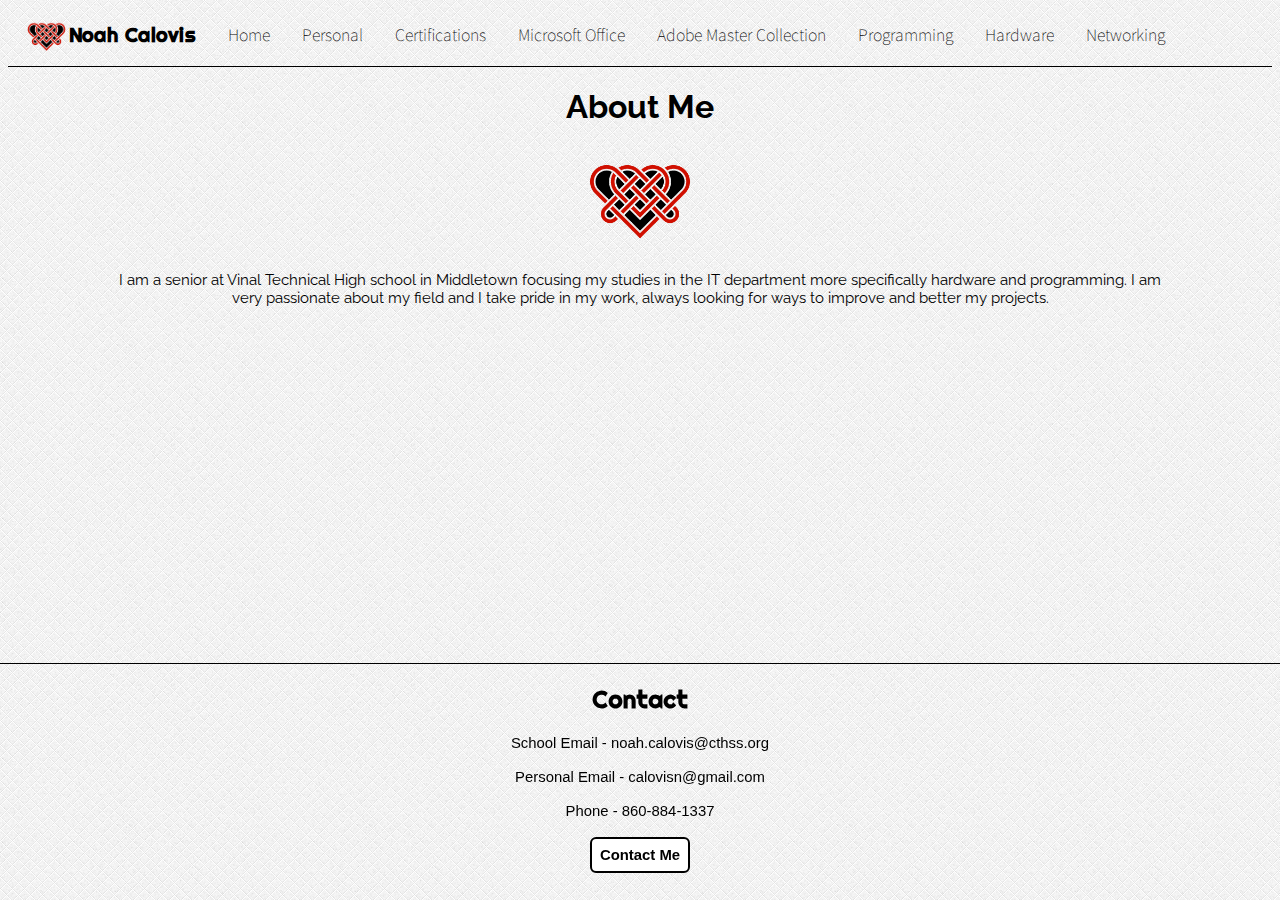
==== index.html @ 2eb78ebd "1" ====
<!DOCTYPE html>
<html>
<head>
	<link href="https://fonts.googleapis.com/css?family=Anton|Cabin+Condensed|Francois+One|Lalezar|Merriweather|Noto+Sans+JP|Nunito+Sans|Oswald|Raleway|Righteous" rel="stylesheet">
	<link rel="stylesheet" href="style.css">
<style>
p {
	font-family: 'Raleway', sans-serif;
	font-size: .95em;
	text-align: center;
	padding-right: 100px;
	padding-left: 100px;
}

</style>
	<title>Home</title>
</head>
<body>
	<ul>
		<li class="name"><a href="home page.html"><img src="celtic-heart.png" style="float: left;" width="45" height="30">Noah Calovis</a></li>
		<li class="nav"><a href="home page.html">Home</a></li>
		<li class="nav"><a href="personal.html">Personal</a></li>
		<li class="nav"><a href="cert.html">Certifications</a></li>
		<li class="nav"><a href="micro.html">Microsoft Office</a></li>
		<li class="nav"><a href="amc.html">Adobe Master Collection</a></li>
		<li class="nav"><a href="pro.html">Programming</a></li>
		<li class="nav"><a href="hard.html">Hardware</a></li>
		<li class="nav"><a href="net.html">Networking</a></li>
	</ul>
		
	<h1>About Me<br><br><img src="celtic-heart.png" width="120" onmouseover="this.src='celtic-heart2.png'" onmouseout="this.src='celtic-heart.png'"></h1>

<p>I am a senior at Vinal Technical High school in Middletown focusing my studies in the IT department more specifically hardware and programming. I am very passionate about my field and I take pride in my work, always looking for ways to improve and better my projects. </p>

<div class="footer">
	
		<h2>Contact</h2>
			<ul class="ul2">
				<li class="cinfo">School Email - noah.calovis@cthss.org</li>
				<br>
				<li class="cinfo">Personal Email - calovisn@gmail.com</li>
				<br>
				<li class="cinfo">Phone - 860-884-1337</li>
				<br>
				<li class="cinfo"><a href="mailto:calovisn@gmail.com?Subject="target="_top">Contact Me</a></li>
			</ul>
</div>

</body>
</html>
---- style.css ----
body {
	background-image: url('bg.png');
}
h1 {
	text-align: center;
	font-family: 'Raleway', sans-serif;
}
h2{
	text-align: center;
	font-family: 'Righteous', cursive
}
.footer {
	border-top: 1px solid black;
	position: fixed;
	left: 0;
	bottom: 22px;
	width: 100%;
	text-align: center;
}
ul {
	list-style-type: none;
	margin: 0;
	padding: 0;
	overflow: hidden;
	background-color: none;
	border-bottom: 1px solid black;
}
.nav a{
	transition: 0.3s all ease;

}
.nav a:link, .nav a:visited{

}
.nav a:hover, .nav a:active{
	transform: scale(1.2);
	color: lime;
}
.name a{
	font-size: 1.25em;
	font-weight: bold;
	font-family: 'Righteous', cursive;
}

li {
	float: left;
}

li a {
	list-style-type: none;
	font-size: 1em;
	font-weight: lighter;
    display: inline-block;
    color: black;
    text-align: center;
    padding: 14px 16px;
    text-decoration: none;
    font-family: 'Noto Sans JP', sans-serif;  

}
.resume {
	font-size: 1.025em; 
	text-align: center;
	font-family: 'Nunito Sans', sans-serif;
}
.ul2 {
	border-bottom: none;
}
.cinfo {
	float: none !important;
	text-align: center;
	font-family: 'Noto Sans', sans-serif;
	font-size: .93em;
}
.cinfo a {
	display: inline-block;
	padding: 8px;
	background-color: white;
	transition: 0.3s all ease;
	font-weight: bold;
	font-family: 'Noto Sans', sans-serif;
	border: 2px solid black;
	border-radius: 6px;
	margin-bottom: 5px;
}
.cinfo a:link, .cinfo a:visited{

}
.cinfo a:hover, .cinfo a:active{
	transform: scale(1.2);
	color: lime;
	background-color: black;
	border: 2px solid white;
}
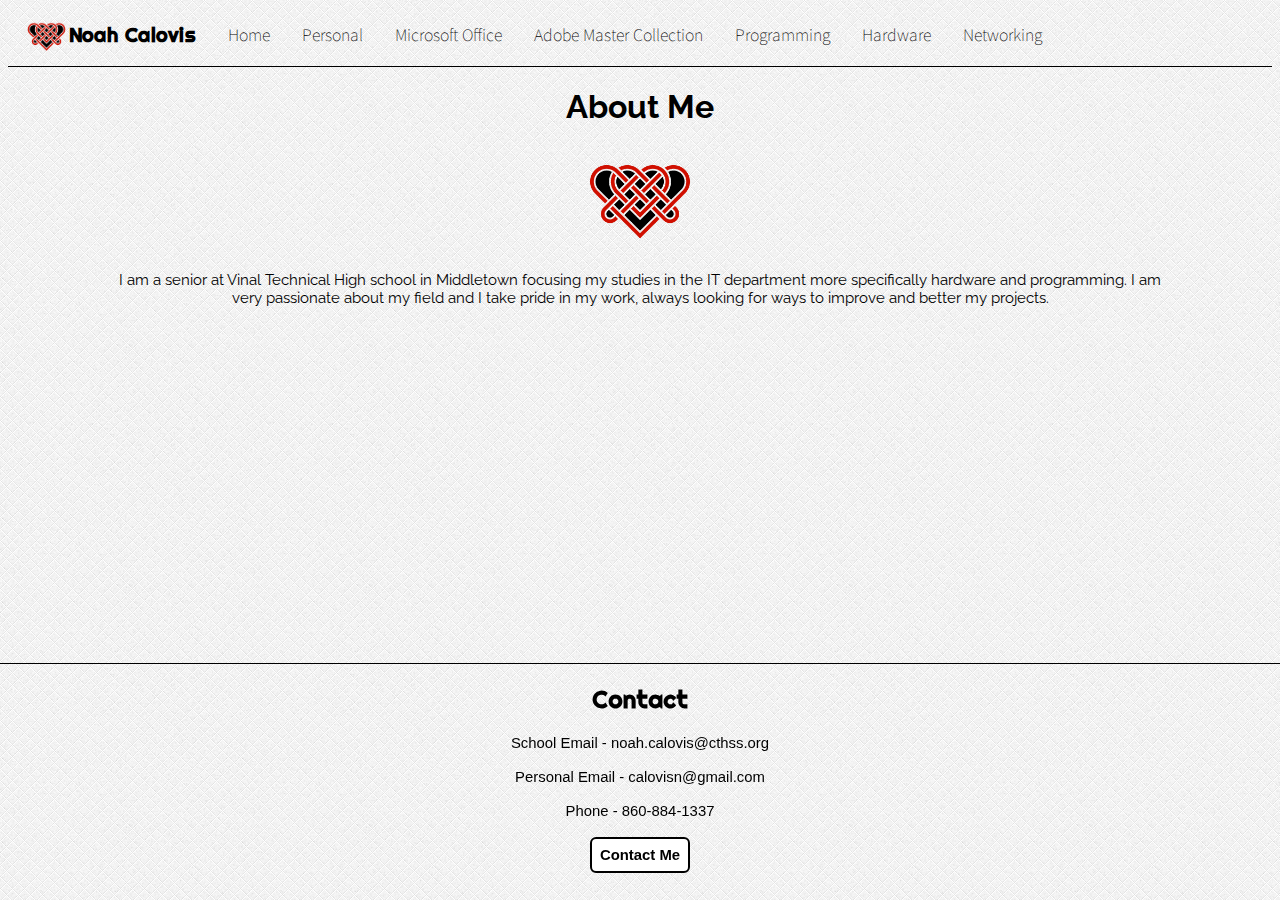
==== commit 7a6f5f2a: "ioho" ====
--- a/index.html
+++ b/index.html
@@ -17,10 +17,9 @@
 </head>
 <body>
 	<ul>
-		<li class="name"><a href="home page.html"><img src="celtic-heart.png" style="float: left;" width="45" height="30">Noah Calovis</a></li>
-		<li class="nav"><a href="home page.html">Home</a></li>
+		<li class="name"><a href="index.html"><img src="celtic-heart.png" style="float: left;" width="45" height="30">Noah Calovis</a></li>
+		<li class="nav"><a href="index.html">Home</a></li>
 		<li class="nav"><a href="personal.html">Personal</a></li>
-		<li class="nav"><a href="cert.html">Certifications</a></li>
 		<li class="nav"><a href="micro.html">Microsoft Office</a></li>
 		<li class="nav"><a href="amc.html">Adobe Master Collection</a></li>
 		<li class="nav"><a href="pro.html">Programming</a></li>
--- a/style.css
+++ b/style.css
@@ -27,7 +27,6 @@
 }
 .nav a{
 	transition: 0.3s all ease;
-
 }
 .nav a:link, .nav a:visited{
 
@@ -91,4 +90,7 @@
 	color: lime;
 	background-color: black;
 	border: 2px solid white;
+}
+.tble {
+	margin-left: 100px;
 }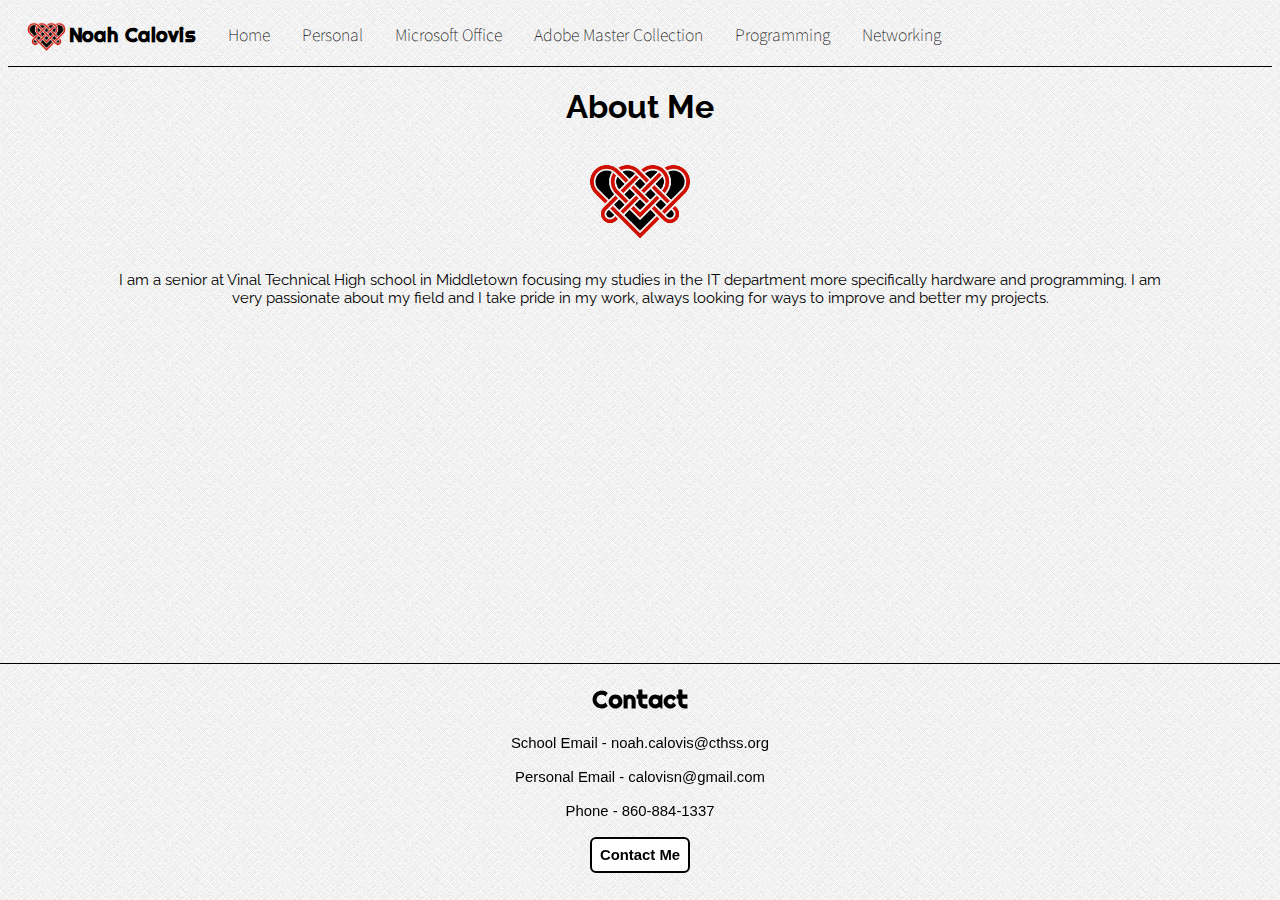
==== commit 76c6efe4: "final final" ====
--- a/index.html
+++ b/index.html
@@ -1,49 +1,48 @@
-<!DOCTYPE html>
-<html>
-<head>
-	<link href="https://fonts.googleapis.com/css?family=Anton|Cabin+Condensed|Francois+One|Lalezar|Merriweather|Noto+Sans+JP|Nunito+Sans|Oswald|Raleway|Righteous" rel="stylesheet">
-	<link rel="stylesheet" href="style.css">
-<style>
-p {
-	font-family: 'Raleway', sans-serif;
-	font-size: .95em;
-	text-align: center;
-	padding-right: 100px;
-	padding-left: 100px;
-}
-
-</style>
-	<title>Home</title>
-</head>
-<body>
-	<ul>
-		<li class="name"><a href="index.html"><img src="celtic-heart.png" style="float: left;" width="45" height="30">Noah Calovis</a></li>
-		<li class="nav"><a href="index.html">Home</a></li>
-		<li class="nav"><a href="personal.html">Personal</a></li>
-		<li class="nav"><a href="micro.html">Microsoft Office</a></li>
-		<li class="nav"><a href="amc.html">Adobe Master Collection</a></li>
-		<li class="nav"><a href="pro.html">Programming</a></li>
-		<li class="nav"><a href="hard.html">Hardware</a></li>
-		<li class="nav"><a href="net.html">Networking</a></li>
-	</ul>
-		
-	<h1>About Me<br><br><img src="celtic-heart.png" width="120" onmouseover="this.src='celtic-heart2.png'" onmouseout="this.src='celtic-heart.png'"></h1>
-
-<p>I am a senior at Vinal Technical High school in Middletown focusing my studies in the IT department more specifically hardware and programming. I am very passionate about my field and I take pride in my work, always looking for ways to improve and better my projects. </p>
-
-<div class="footer">
-	
-		<h2>Contact</h2>
-			<ul class="ul2">
-				<li class="cinfo">School Email - noah.calovis@cthss.org</li>
-				<br>
-				<li class="cinfo">Personal Email - calovisn@gmail.com</li>
-				<br>
-				<li class="cinfo">Phone - 860-884-1337</li>
-				<br>
-				<li class="cinfo"><a href="mailto:calovisn@gmail.com?Subject="target="_top">Contact Me</a></li>
-			</ul>
-</div>
-
-</body>
+<!DOCTYPE html>
+<html>
+<head>
+	<link href="https://fonts.googleapis.com/css?family=Anton|Cabin+Condensed|Francois+One|Lalezar|Merriweather|Noto+Sans+JP|Nunito+Sans|Oswald|Raleway|Righteous" rel="stylesheet">
+	<link rel="stylesheet" href="style.css">
+<style>
+p {
+	font-family: 'Raleway', sans-serif;
+	font-size: .95em;
+	text-align: center;
+	padding-right: 100px;
+	padding-left: 100px;
+}
+
+</style>
+	<title>Home</title>
+</head>
+<body>
+	<ul>
+		<li class="name"><a href="index.html"><img src="celtic-heart.png" style="float: left;" width="45" height="30">Noah Calovis</a></li>
+		<li class="nav"><a href="index.html">Home</a></li>
+		<li class="nav"><a href="personal.html">Personal</a></li>
+		<li class="nav"><a href="micro.html">Microsoft Office</a></li>
+		<li class="nav"><a href="amc.html">Adobe Master Collection</a></li>
+		<li class="nav"><a href="pro.html">Programming</a></li>
+		<li class="nav"><a href="net.html">Networking</a></li>
+	</ul>
+		
+	<h1>About Me<br><br><img src="celtic-heart.png" width="120" onmouseover="this.src='celtic-heart2.png'" onmouseout="this.src='celtic-heart.png'"></h1>
+
+<p>I am a senior at Vinal Technical High school in Middletown focusing my studies in the IT department more specifically hardware and programming. I am very passionate about my field and I take pride in my work, always looking for ways to improve and better my projects. </p>
+
+<div class="footer">
+	
+		<h2>Contact</h2>
+			<ul class="ul2">
+				<li class="cinfo">School Email - noah.calovis@cthss.org</li>
+				<br>
+				<li class="cinfo">Personal Email - calovisn@gmail.com</li>
+				<br>
+				<li class="cinfo">Phone - 860-884-1337</li>
+				<br>
+				<li class="cinfo"><a href="mailto:calovisn@gmail.com?Subject="target="_top">Contact Me</a></li>
+			</ul>
+</div>
+
+</body>
 </html>--- a/style.css
+++ b/style.css
@@ -1,96 +1,98 @@
-body {
-	background-image: url('bg.png');
-}
-h1 {
-	text-align: center;
-	font-family: 'Raleway', sans-serif;
-}
-h2{
-	text-align: center;
-	font-family: 'Righteous', cursive
-}
-.footer {
-	border-top: 1px solid black;
-	position: fixed;
-	left: 0;
-	bottom: 22px;
-	width: 100%;
-	text-align: center;
-}
-ul {
-	list-style-type: none;
-	margin: 0;
-	padding: 0;
-	overflow: hidden;
-	background-color: none;
-	border-bottom: 1px solid black;
-}
-.nav a{
-	transition: 0.3s all ease;
-}
-.nav a:link, .nav a:visited{
-
-}
-.nav a:hover, .nav a:active{
-	transform: scale(1.2);
-	color: lime;
-}
-.name a{
-	font-size: 1.25em;
-	font-weight: bold;
-	font-family: 'Righteous', cursive;
-}
-
-li {
-	float: left;
-}
-
-li a {
-	list-style-type: none;
-	font-size: 1em;
-	font-weight: lighter;
-    display: inline-block;
-    color: black;
-    text-align: center;
-    padding: 14px 16px;
-    text-decoration: none;
-    font-family: 'Noto Sans JP', sans-serif;  
-
-}
-.resume {
-	font-size: 1.025em; 
-	text-align: center;
-	font-family: 'Nunito Sans', sans-serif;
-}
-.ul2 {
-	border-bottom: none;
-}
-.cinfo {
-	float: none !important;
-	text-align: center;
-	font-family: 'Noto Sans', sans-serif;
-	font-size: .93em;
-}
-.cinfo a {
-	display: inline-block;
-	padding: 8px;
-	background-color: white;
-	transition: 0.3s all ease;
-	font-weight: bold;
-	font-family: 'Noto Sans', sans-serif;
-	border: 2px solid black;
-	border-radius: 6px;
-	margin-bottom: 5px;
-}
-.cinfo a:link, .cinfo a:visited{
-
-}
-.cinfo a:hover, .cinfo a:active{
-	transform: scale(1.2);
-	color: lime;
-	background-color: black;
-	border: 2px solid white;
-}
-.tble {
-	margin-left: 100px;
-}+body {
+	background-image: url('bg.png');
+}
+h1 {
+	text-align: center;
+	font-family: 'Raleway', sans-serif;
+}
+h2{
+	text-align: center;
+	font-family: 'Righteous', cursive
+}
+.footer {
+	border-top: 1px solid black;
+	position: fixed;
+	left: 0;
+	bottom: 22px;
+	width: 100%;
+	text-align: center;
+}
+ul {
+	list-style-type: none;
+	margin: 0;
+	padding: 0;
+	overflow: hidden;
+	background-color: none;
+	border-bottom: 1px solid black;
+}
+.nav a{
+	transition: 0.3s all ease;
+}
+.nav a:link, .nav a:visited{
+
+}
+.nav a:hover, .nav a:active{
+	transform: scale(1.2);
+	color: lime;
+}
+.name a{
+	font-size: 1.25em;
+	font-weight: bold;
+	font-family: 'Righteous', cursive;
+}
+
+li {
+	float: left;
+}
+
+li a {
+	list-style-type: none;
+	font-size: 1em;
+	font-weight: lighter;
+    display: inline-block;
+    color: black;
+    text-align: center;
+    padding: 14px 16px;
+    text-decoration: none;
+    font-family: 'Noto Sans JP', sans-serif;  
+
+}
+.resume {
+	font-size: 1.025em; 
+	text-align: center;
+	font-family: 'Nunito Sans', sans-serif;
+}
+.ul2 {
+	border-bottom: none;
+}
+.cinfo {
+	float: none !important;
+	text-align: center;
+	font-family: 'Noto Sans', sans-serif;
+	font-size: .93em;
+}
+.cinfo a {
+	display: inline-block;
+	padding: 8px;
+	background-color: white;
+	transition: 0.3s all ease;
+	font-weight: bold;
+	font-family: 'Noto Sans', sans-serif;
+	border: 2px solid black;
+	border-radius: 6px;
+	margin-bottom: 5px;
+}
+.cinfo a:link, .cinfo a:visited{
+	text-decoration: none;
+	color: black;
+
+}
+.cinfo a:hover, .cinfo a:active{
+	transform: scale(1.2);
+	color: lime;
+	background-color: black;
+	border: 2px solid white;
+}
+.tble {
+	margin-left: 100px;
+}
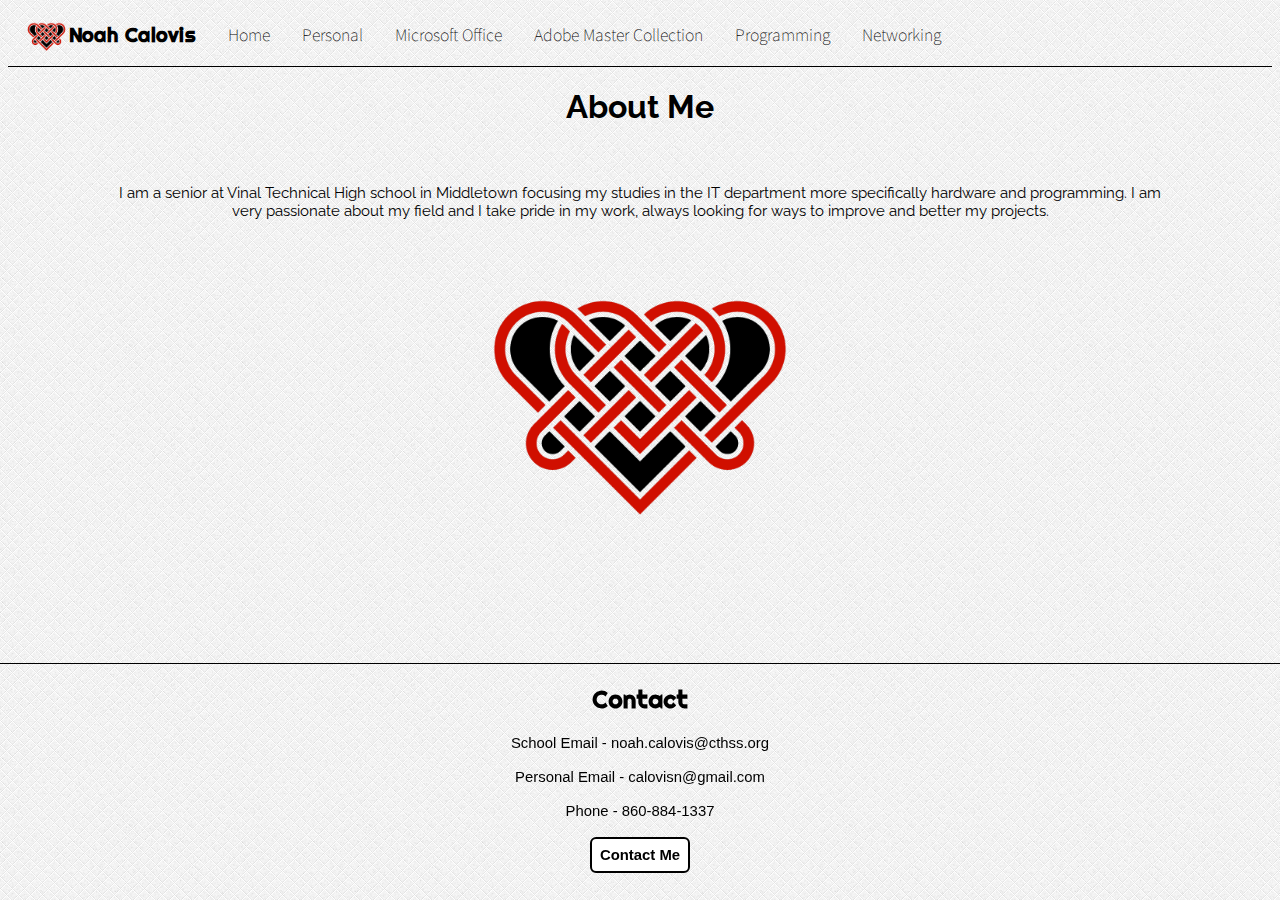
==== commit 9421f4dc: "mcvjh" ====
--- a/index.html
+++ b/index.html
@@ -4,6 +4,9 @@
 	<link href="https://fonts.googleapis.com/css?family=Anton|Cabin+Condensed|Francois+One|Lalezar|Merriweather|Noto+Sans+JP|Nunito+Sans|Oswald|Raleway|Righteous" rel="stylesheet">
 	<link rel="stylesheet" href="style.css">
 <style>
+img {
+	align-self: center;
+}
 p {
 	font-family: 'Raleway', sans-serif;
 	font-size: .95em;
@@ -26,9 +29,16 @@
 		<li class="nav"><a href="net.html">Networking</a></li>
 	</ul>
 		
-	<h1>About Me<br><br><img src="celtic-heart.png" width="120" onmouseover="this.src='celtic-heart2.png'" onmouseout="this.src='celtic-heart.png'"></h1>
+	<h1>About Me<br><br></h1>
 
-<p>I am a senior at Vinal Technical High school in Middletown focusing my studies in the IT department more specifically hardware and programming. I am very passionate about my field and I take pride in my work, always looking for ways to improve and better my projects. </p>
+<p>I am a senior at Vinal Technical High school in Middletown focusing my studies in the IT department more specifically hardware and programming. I am very passionate about my field and I take pride in my work, always looking for ways to improve and better my projects. 
+	<br>
+	<br>
+	<br>
+	<br>
+	<br>
+	<img src="celtic-heart.png" width="350" onmouseover="this.src='celtic-heart2.png'" onmouseout="this.src='celtic-heart.png'">
+</p>
 
 <div class="footer">
 	
--- a/style.css
+++ b/style.css
@@ -95,4 +95,4 @@
 }
 .tble {
 	margin-left: 100px;
-}
+}